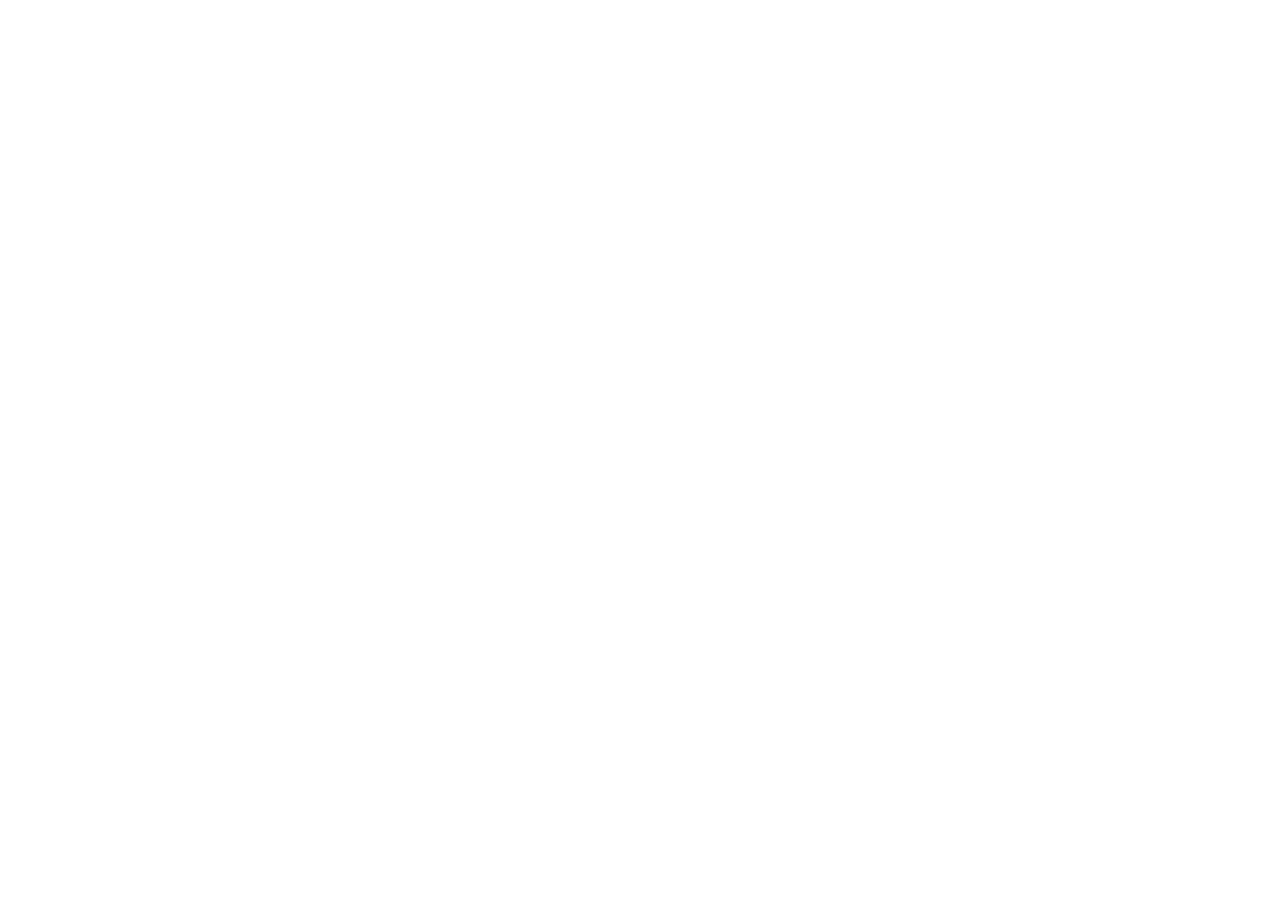
==== Email/index.html @ f1e1320f "aggiunto email html css e js. aggiunto array e userEmail prompt" ====
<!DOCTYPE html>
<html lang="it">
<head>
    <meta charset="UTF-8">
    <meta name="viewport" content="width=device-width, initial-scale=1.0">
    <title>Email</title>
    <link rel="stylesheet" href="css/style.css">
</head>
<body>
    
    <script src="./js/script.js"></script>
</body>
</html>
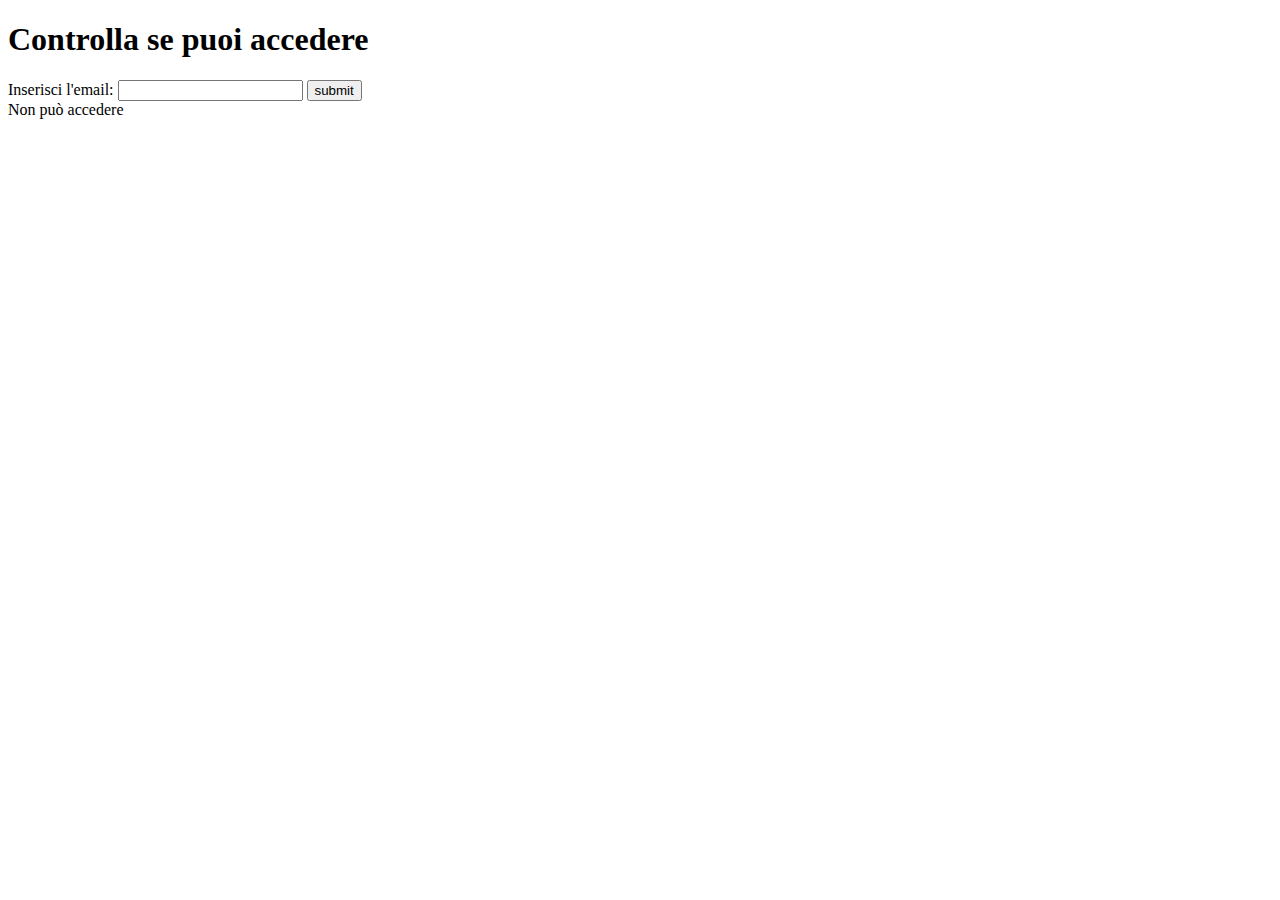
==== commit a8a237e4: "aggiunto array email e emailUtenti.includes(usermail)" ====
--- a/Email/index.html
+++ b/Email/index.html
@@ -7,7 +7,15 @@
     <link rel="stylesheet" href="css/style.css">
 </head>
 <body>
-    
+    <main>
+        <h1>Controlla se puoi accedere</h1>
+        <div>
+            <label for="email" id="email">Inserisci l'email:</label>
+            <input type="email" name="email" required>
+            <input type="submit" value="submit" name="email" onclick="">
+        </div>
+        <div id="accesso"></div>
+    </main>
     <script src="./js/script.js"></script>
 </body>
 </html>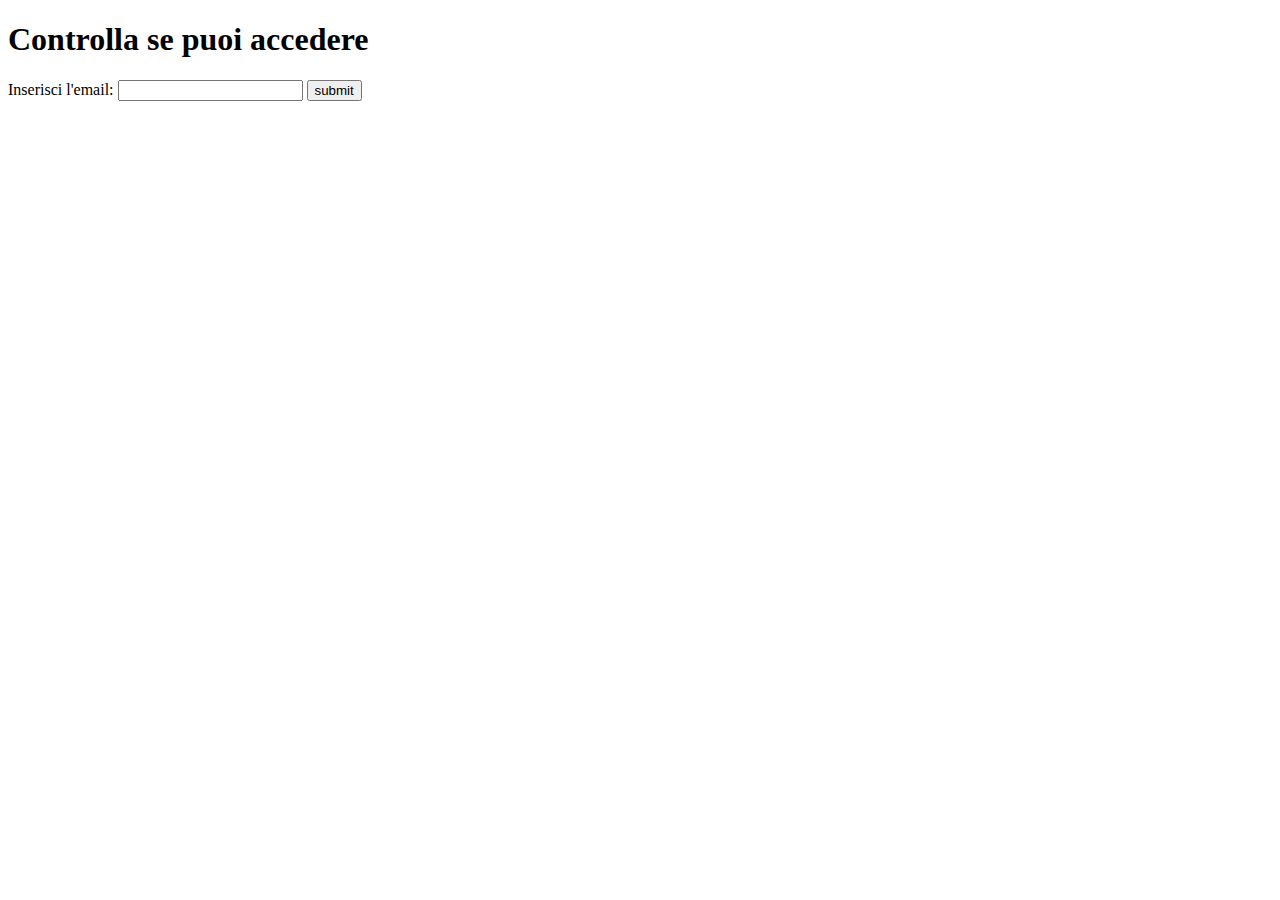
==== commit 53c09af2: "aggiunto eventListener" ====
--- a/Email/index.html
+++ b/Email/index.html
@@ -10,9 +10,9 @@
     <main>
         <h1>Controlla se puoi accedere</h1>
         <div>
-            <label for="email" id="email">Inserisci l'email:</label>
-            <input type="email" name="email" required>
-            <input type="submit" value="submit" name="email" onclick="">
+            <label for="email" >Inserisci l'email:</label>
+            <input type="email" name="email" id="email" required>
+            <input type="submit" value="submit" name="email" id="submit">
         </div>
         <div id="accesso"></div>
     </main>
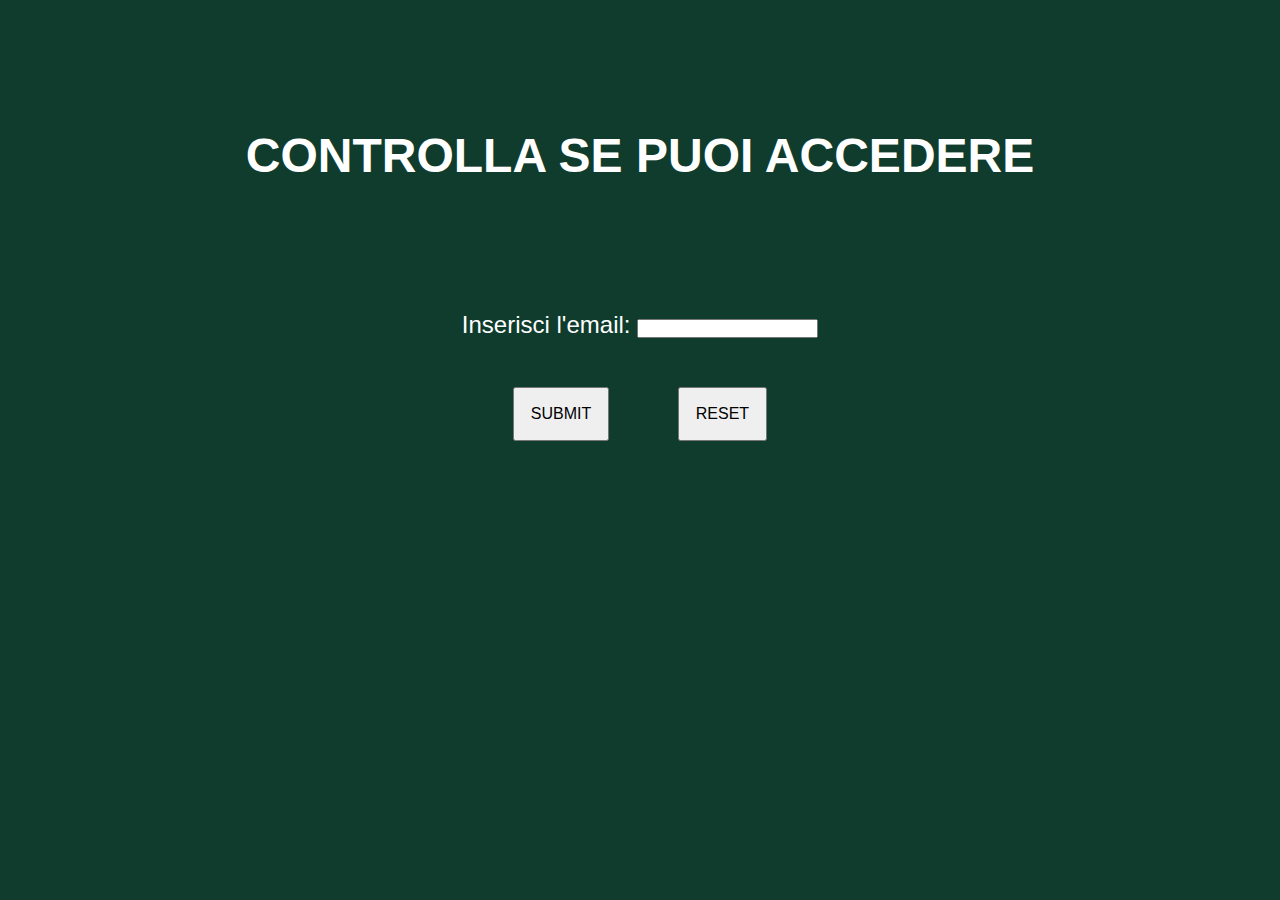
==== commit 2d8dd7f0: "aggiunto reset e decorata la pagina" ====
--- a/Email/index.html
+++ b/Email/index.html
@@ -9,10 +9,15 @@
 <body>
     <main>
         <h1>Controlla se puoi accedere</h1>
-        <div>
-            <label for="email" >Inserisci l'email:</label>
-            <input type="email" name="email" id="email" required>
-            <input type="submit" value="submit" name="email" id="submit">
+        <div class="container">
+            <div class="input-email">
+                <label for="email" >Inserisci l'email:</label>
+                <input type="email" name="email" id="email" required>
+            </div>
+            <div class="button">
+                <input type="submit" value="submit" name="email" id="submit">
+                <input type="button" value="reset" name="reset" id="reset">
+            </div>
         </div>
         <div id="accesso"></div>
     </main>
--- a/Email/css/style.css
+++ b/Email/css/style.css
@@ -0,0 +1,33 @@
+*{
+    padding: 0;
+    margin: 0;
+    box-sizing: border-box;
+}
+body{
+    font-family: sans-serif;
+    background-color: rgb(15, 60, 45);
+    color: white;
+}
+main, .container{
+    display: flex;
+    flex-direction: column;
+    align-items: center;
+    padding: 8rem 4rem;
+}
+h1, #accesso{
+    font-size: 3rem;
+    font-weight: 700;
+    text-transform: uppercase;
+
+}
+.input-email {
+    padding-bottom: 3rem;
+    font-size: 1.5rem;
+}
+
+.button > input{
+    padding: 1rem;
+    font-size: 16px;
+    text-transform: uppercase;
+    margin: 0 2rem;
+}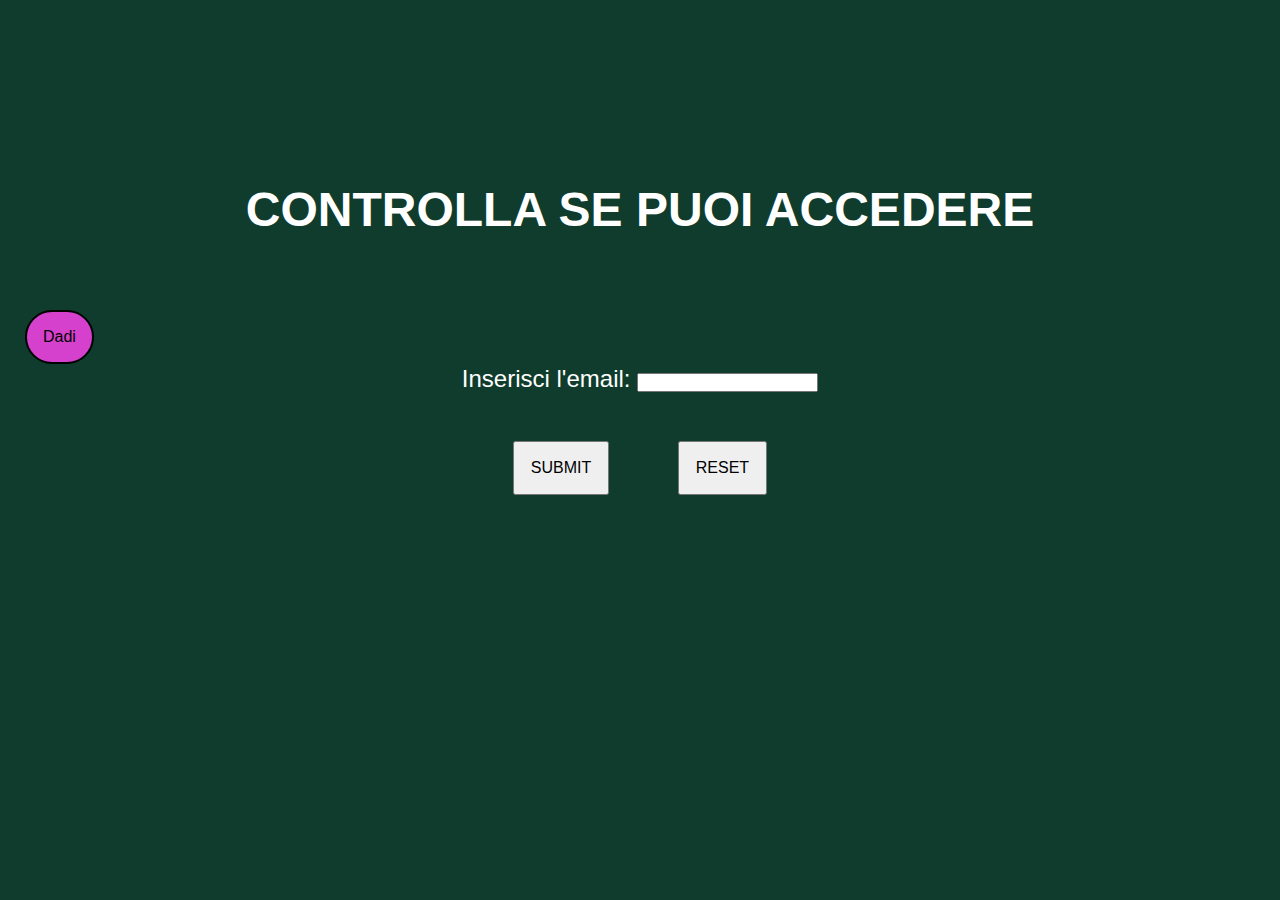
==== commit ff982c53: "aggiunto link per collegare gli index.html tra loro" ====
--- a/Email/index.html
+++ b/Email/index.html
@@ -7,6 +7,9 @@
     <link rel="stylesheet" href="css/style.css">
 </head>
 <body>
+    <header>
+        <a href="../Dadi/index.html">Dadi</a>
+    </header>
     <main>
         <h1>Controlla se puoi accedere</h1>
         <div class="container">
--- a/Email/css/style.css
+++ b/Email/css/style.css
@@ -30,4 +30,16 @@
     font-size: 16px;
     text-transform: uppercase;
     margin: 0 2rem;
+}
+a{
+    display: inline-block;
+    text-decoration: none;
+    border: 2px solid black;
+    border-radius: 2rem;
+    position: relative;
+    top: 310px;
+    left: 25px;
+    padding: 1rem;
+    background-color: #d540cd;
+    color: black;
 }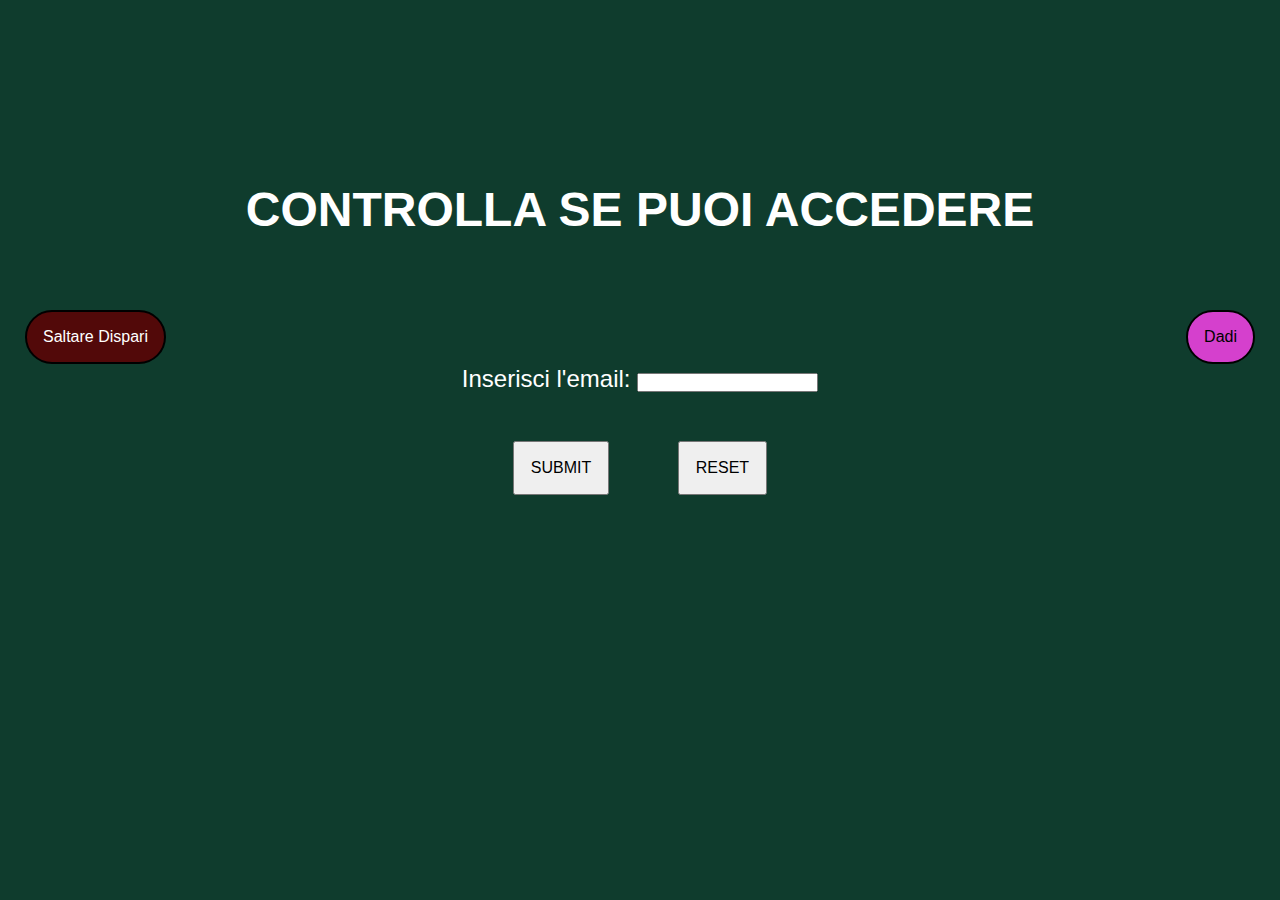
==== commit 4c845f86: "aggiunti tutti i link alle paggine index html e stile nel css" ====
--- a/Email/index.html
+++ b/Email/index.html
@@ -8,7 +8,8 @@
 </head>
 <body>
     <header>
-        <a href="../Dadi/index.html">Dadi</a>
+        <a id="destra" href="../Dadi/index.html">Dadi</a>
+        <a id="sinistra" href="../Saltare Dispari/index.html">Saltare Dispari</a>
     </header>
     <main>
         <h1>Controlla se puoi accedere</h1>
--- a/Email/css/style.css
+++ b/Email/css/style.css
@@ -36,10 +36,19 @@
     text-decoration: none;
     border: 2px solid black;
     border-radius: 2rem;
+    padding: 1rem;
+}
+#sinistra{
     position: relative;
     top: 310px;
     left: 25px;
-    padding: 1rem;
+    background-color: rgb(82, 9, 9);
+    color: white;
+}
+#destra{
+    position: absolute;
+    top: 310px;
+    right: 25px;
     background-color: #d540cd;
     color: black;
 }